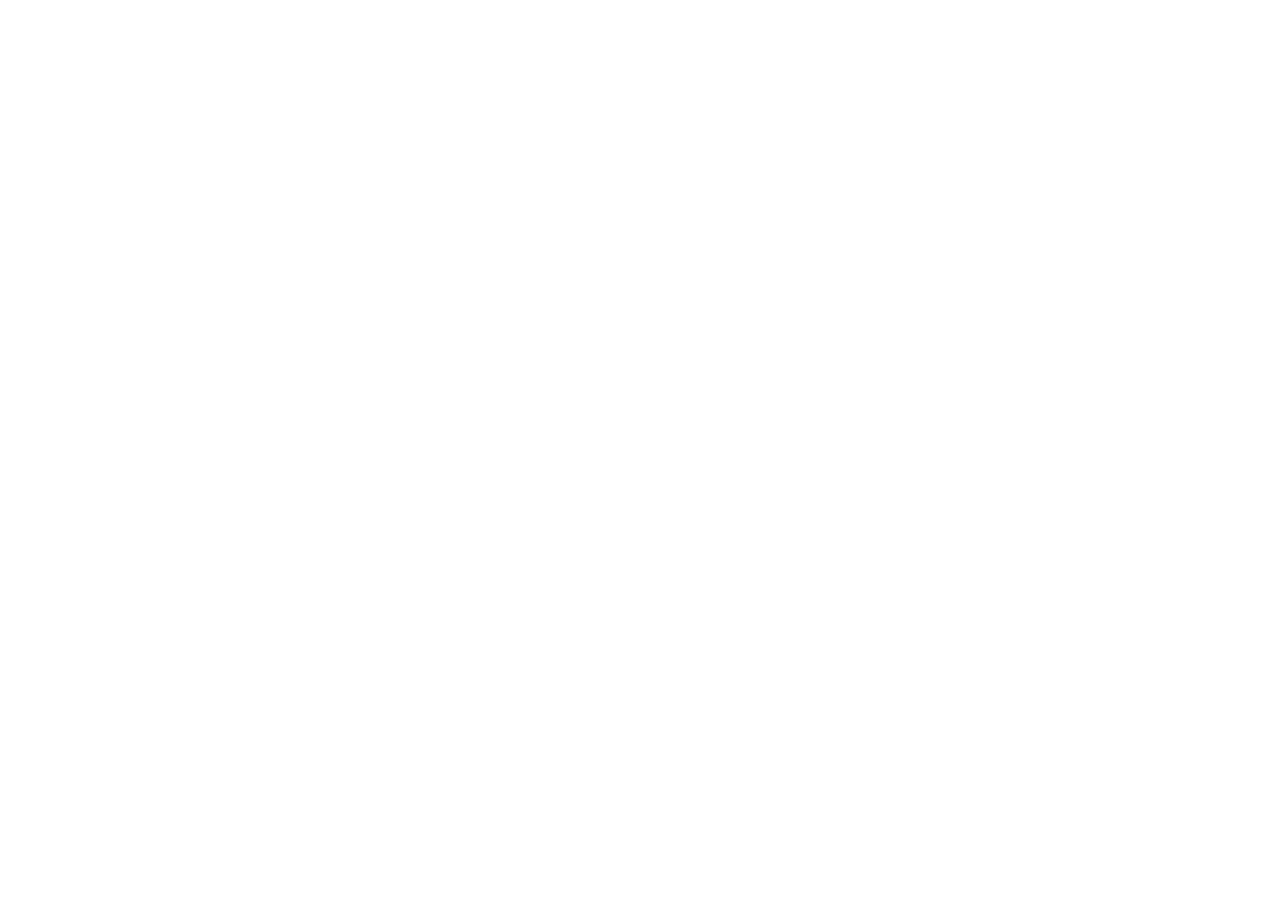
==== index.html @ b2ca6086 "Add files via upload" ====
<!DOCTYPE html>
<html>
<head>
  <meta charset="utf-8">
  
  <meta http-equiv="X-UA-Compatible" content="ie=edge">
  <title>DepthDecor</title>
  <link rel="stylesheet" type="text/css" href="css/slide.css">
  <link rel="stylesheet" type="text/css" href="css/style.css">

  <link rel="stylesheet" href="https://maxcdn.bootstrapcdn.com/bootstrap/3.3.7/css/bootstrap.min.css">
    <script src="https://ajax.googleapis.com/ajax/libs/jquery/3.3.1/jquery.min.js"></script>
    <script src="https://maxcdn.bootstrapcdn.com/bootstrap/3.3.7/js/bootstrap.min.js"></script>
    <script src="https://ajax.googleapis.com/ajax/libs/angularjs/1.6.9/angular.min.js"></script>
    <script src="https://ajax.googleapis.com/ajax/libs/angularjs/1.6.9/angular-route.js"></script>
    <script type="text/javascript" src="scripts/script.js"></script>
</head>
<body ng-app="mainApp">
<div ng-view></div>

</body>

</html>
---- css/slide.css ----
*{
	margin:0;
	padding:0;
	font-family:arial, sans-serif;
}
#slider{
	width:100%;
	height: 100vh;
	position: relative;
	overflow: hidden;
}
.slide{
	opacity: 0;
	position: absolute;
	top: 0;
	left: 0;
	width: 100%;
	height: 100%;
    animation: slideAnimation 16s infinite 0s;
}
.slide:nth-child(2){
	animation-delay: 8s;
}
.bg{
	position: absolute;
	transform: translate(-50%,-50%);
	top:50%;
	left: 50%;
	width: 100%;
	height: 100%;
	background:url('image/kitchen1.jpeg') no-repeat center center;
	background-size: cover;
}
.slide:nth-child(2) .bg{
	background-image: url('image/kitchen2.jpeg');
}
.bg::after {
	content:''; 
position: absolute;
	transform: translate(-50%,-50%);
	top:50%;
	left: 50%;
	width: 100%;
	height: 100%;
	background-image: url('');

}
h1{
	position: absolute;
	transform: translate(-50%,-50%);
	top:50%;
	left: 50%;
	text-align: center;
	color: #fff;
	font-weight: 900;
	font-size: 120px;
	text-transform: uppercase;
}
@keyframes slideAnimation{
	0%{
	opacity:0;
}
5%{
	otoppacity: 1;
}
45%{
	opacity: 1;
}
50%{
	opacity: 0;
}
100%{
	opacity: 0;
}
}
.content{
	background-color: transparent;

 background: rgba(0, 0, 0, 0.5);
}
---- css/style.css ----
*{
  margin:0;
  padding:0;
  font-family:arial, sans-serif;
}
#slider{
  width:100%;
  height: 100vh;
  position: relative;
  overflow: hidden;
}
.slide{
  position: absolute;
  top: 0;
  left: 0;
  width: 100%;
  height: 100%;
    
}
.bg{
  position: absolute;
  transform: translate(-50%,-50%);
  top:50%;
  left: 50%;
  width: 100%;
  height: 100%;
  background:url('../image/Kitchen-wallpaper-7.jpg') no-repeat center center;
  background-size: cover;
}
.slide:nth-child(2) .bg{
  background-image: url('../image/Kitchen-wallpaper-3.jpg');
}

.slidetxt{
  position: absolute;
  transform: translate(-50%,-50%);
  top:50%;
  left: 50%;
  text-align: center;
  color: #fff;
  font-weight: 900;
  text-shadow: 0 0 5px rgba(0,0,0,7);
  font-size: 50px;
  text-transform: uppercase;
}
.navbar{
  margin-bottom: 0px !important;
}
.navbar-nav{
  float: right !important;
}
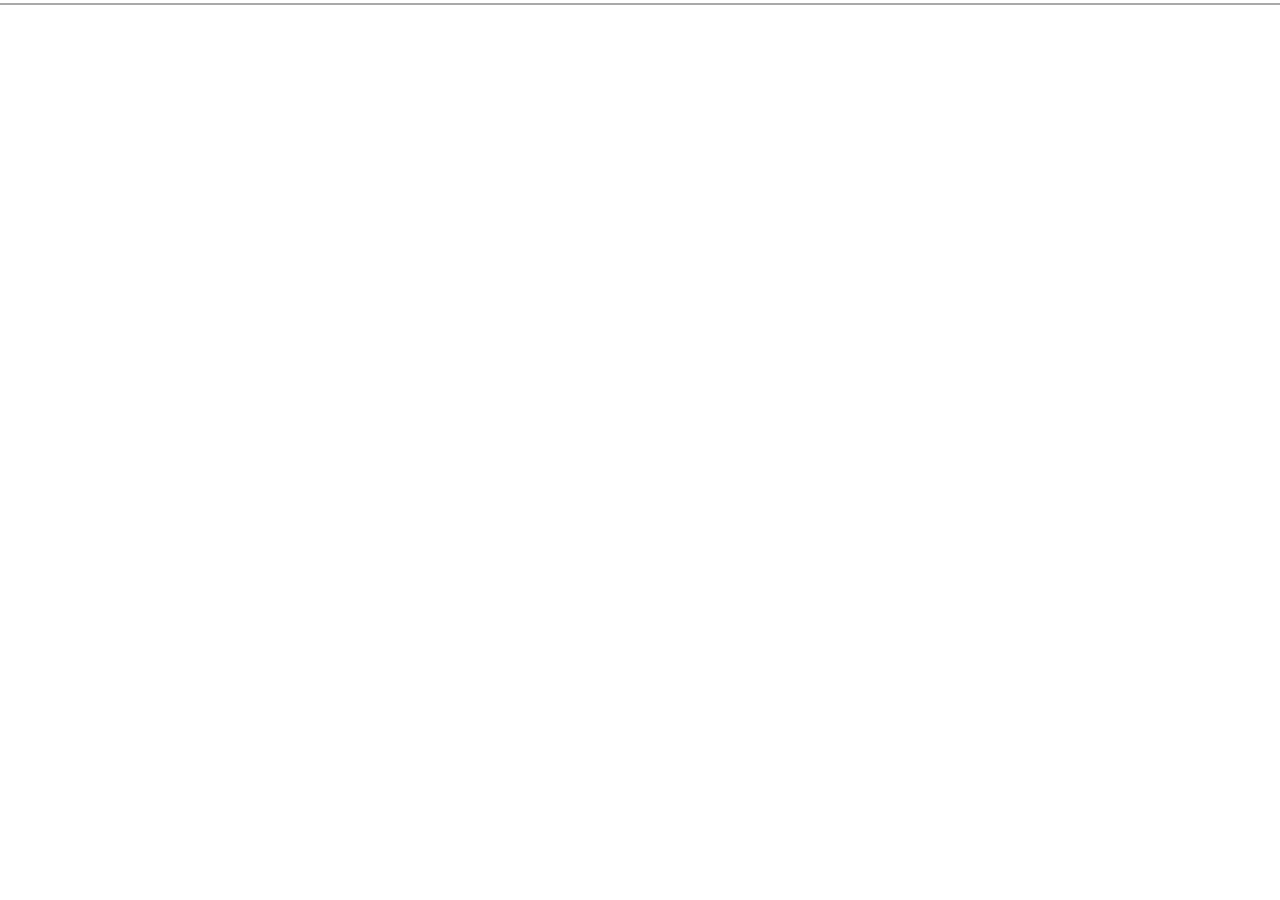
==== commit a2c900c3: "commit" ====
--- a/index.html
+++ b/index.html
@@ -2,22 +2,44 @@
 <html>
 <head>
   <meta charset="utf-8">
+  <meta http-equiv="X-UA-Compatible" content="ie=edge">
+  <title>Depth Decor</title>
   
-  <meta http-equiv="X-UA-Compatible" content="ie=edge">
-  <title>DepthDecor</title>
-  <link rel="stylesheet" type="text/css" href="css/slide.css">
   <link rel="stylesheet" type="text/css" href="css/style.css">
-
-  <link rel="stylesheet" href="https://maxcdn.bootstrapcdn.com/bootstrap/3.3.7/css/bootstrap.min.css">
-    <script src="https://ajax.googleapis.com/ajax/libs/jquery/3.3.1/jquery.min.js"></script>
+    <link rel="stylesheet" href="https://maxcdn.bootstrapcdn.com/bootstrap/3.3.7/css/bootstrap.min.css">
+ 
+</head>
+<body ng-app="mainApp">
+  <div class="container-fluid">
+  <div class="row">
+     <div class="col-xs-12 col-sm-12 col-lg-12">
+      <counter id="header"></counter>
+     </div>
+  <div class="row">
+     <div class="col-xs-12 col-sm-12 col-lg-12">
+      <div id="content"  ng-view></div>
+    </div>
+  </div>
+  <div class="row">
+     <div class="col-xs-12 col-sm-12 col-lg-12">
+      <footer id="footer"></footer>
+      </div>
+  </div>
+  <div class="row">
+     <div class="col-xs-12 col-sm-12 col-lg-12">
+      <footer id="footer"></footer>
+      </div>
+  </div>
+  </div>
+</body>
+   <script src="https://ajax.googleapis.com/ajax/libs/jquery/3.3.1/jquery.min.js"></script>
     <script src="https://maxcdn.bootstrapcdn.com/bootstrap/3.3.7/js/bootstrap.min.js"></script>
     <script src="https://ajax.googleapis.com/ajax/libs/angularjs/1.6.9/angular.min.js"></script>
     <script src="https://ajax.googleapis.com/ajax/libs/angularjs/1.6.9/angular-route.js"></script>
+    <link href="https://fonts.googleapis.com/css?family=Lato:300,300i,400,400i,700,700i,900,900i" rel="stylesheet">
     <script type="text/javascript" src="scripts/script.js"></script>
-</head>
-<body ng-app="mainApp">
-<div ng-view></div>
-
-</body>
-
+    <script type="text/javascript" src="scripts/contact.js"></script>
+    <script type="text/javascript" src="scripts/home.js"></script>
+    <script type="text/javascript" src="scripts/header.js"></script>
+    <script type="text/javascript" src="scripts/footer.js"></script>
 </html>--- a/css/style.css
+++ b/css/style.css
@@ -1,52 +1,85 @@
-*{
-  margin:0;
-  padding:0;
-  font-family:arial, sans-serif;
+#header {
+    height: 5%;
 }
-#slider{
-  width:100%;
-  height: 100vh;
-  position: relative;
-  overflow: hidden;
+#footer {
+    height: 10%;
+    position: absolute;
 }
-.slide{
-  position: absolute;
-  top: 0;
-  left: 0;
-  width: 100%;
-  height: 100%;
-    
-}
-.bg{
-  position: absolute;
-  transform: translate(-50%,-50%);
-  top:50%;
-  left: 50%;
-  width: 100%;
-  height: 100%;
-  background:url('../image/Kitchen-wallpaper-7.jpg') no-repeat center center;
-  background-size: cover;
-}
-.slide:nth-child(2) .bg{
-  background-image: url('../image/Kitchen-wallpaper-3.jpg');
+#content{
+
 }
 
-.slidetxt{
-  position: absolute;
-  transform: translate(-50%,-50%);
-  top:50%;
-  left: 50%;
-  text-align: center;
-  color: #fff;
-  font-weight: 900;
-  text-shadow: 0 0 5px rgba(0,0,0,7);
-  font-size: 50px;
-  text-transform: uppercase;
+body {
+    height: 85%;
+    margin-bottom: 1%;
+    font-family: 'Lato';
+}
+body h1, h2, h3  {
+    font-size: 16px;
+    font-family: 'Gudea', sans-serif;
+}
+body p  {
+    font-size: 14px;
+    font-family: 'Gudea', sans-serif;
+}
+
+/* ------------------ carousel ------------------------- */
+
+.carousel .item {
+  height: 650px;
+}
+.right.carousel-control, .left.carousel-control {
+    opacity: 0;
+    filter:alpha(opacity=0); /* IE support */
+}
+
+
+.item img {
+    position: absolute;
+    top: 0;
+    left: 0;
+    min-height: 300px;
+}
+
+/* ------------------ nav ------------------------- */
+
+.navbar-inverse .navbar-nav>.active>a, .navbar-inverse .navbar-nav>.active>a:focus, .navbar-inverse .navbar-nav>.active>a:hover
+{
+  background-color: none !important;
+}
+.nav{
+  border: #080808;
 }
 .navbar{
   margin-bottom: 0px !important;
+  background-color: none;
+  background:none;
+  border: none;
 }
 .navbar-nav{
   float: right !important;
 }
+footer{
+  background-color: darkgrey;
+  bottom:0;
+  width: 100%;
 
+}
+.w3agile_footer_copy{
+  border-top:1px solid;
+  border-top-width: 1px;
+  border-top-style: solid;
+  border-top-color: black; 
+}
+.navbar-inverse {
+    background-color: #fff !important;
+    border-color: #fff !important;
+}
+.navbar-inverse .navbar-nav>li>a {
+    color: #464343;
+}
+
+ul.nav a:hover { 
+     color: #464343 !important;
+
+}